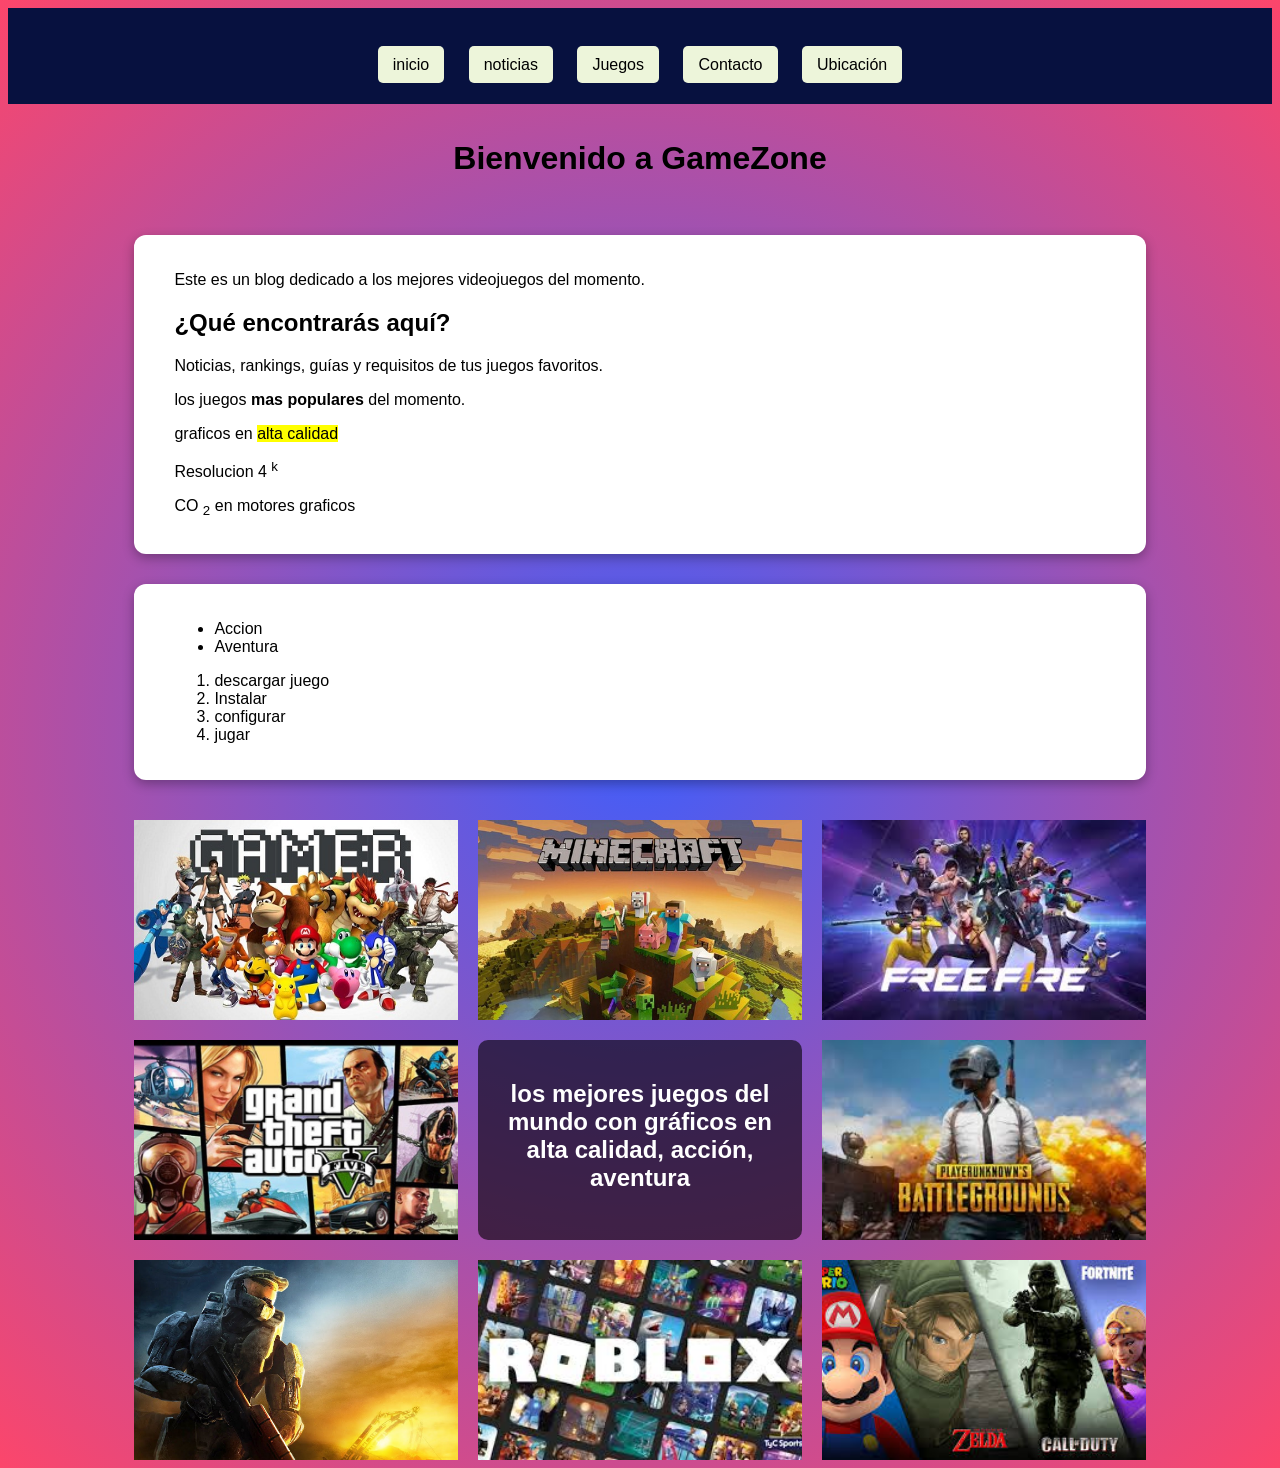
==== index.html @ fea03154 "mas texto" ====
<!DOCTYPE html>
<html lang="en">
<head>
    <meta charset="UTF-8">
    <meta name="viewport" content="width=device-width, initial-scale=1.0">
    <title>videojuegos</title>
    <link rel="stylesheet" href="estilos.css">
</head>
<body>

    <footer>
        <br>
    <div class="footer-contenido" >
            <a href="index.html">inicio</a>
            <a href="noticias.html">noticias</a>
            <a href="juegos.html">Juegos</a>
            <a href="contacto.html">Contacto</a>
            <a href="ubicacion.html">Ubicación</a>
    </div>

    </footer>

    <br><br>
    <header><h1 >Bienvenido a GameZone</h1></header>
    <br>

    <main>

    <section>

    <p>Este es un blog dedicado a los mejores videojuegos del momento.</p>

    <h2>¿Qué encontrarás aquí?</h2>

    <p>Noticias, rankings, guías y requisitos de tus juegos favoritos.</p>

    <p>los juegos <strong>mas populares</strong> del momento. </p>

    <p>graficos en <mark>alta calidad</mark> </p>

    <p>Resolucion 4 <sup>k</sup></p>

    <p>CO <sub>2</sub> en motores graficos </p>
    
    </section>
    <section>
    
    <ul>
        <li>Accion</li>
        <li>Aventura</li>
    </ul>
    <ol>
        <li>descargar juego</li>
        <li>Instalar</li>
        <li>configurar</li>
        <li>jugar</li>
    </ol>

    </main>

    </section>

    <div class="grid-gamer">

    <img src="imagenes/20entre6.jpg">
    <img src="imagenes/500_333.jpeg">
    <img src="imagenes/freefire.jpg">

    <img src="imagenes/Grand-Theft-Auto-V.jpg">

        <div class="texto-centro">
        <h2>los mejores juegos del mundo con gráficos
        en alta calidad, acción, aventura</h2>
         </div>

        <img src="imagenes/juego3.jpg">
         <img src="imagenes/maxresdefault-2-2.jpg">
         <img src="imagenes/roblox.jpg">
        <img src="imagenes/juegosfamosos.jpg" alt="">

     </div>

    


</body>
</html>
---- estilos.css ----
body{
    background: #3F5EFB;
    background: radial-gradient(circle, rgba(63, 94, 251, 1) 0%, rgba(252, 70, 107, 1) 100%);
    font-family: Arial, Helvetica, sans-serif;
    font-size: 16px;
   
    
}

h1{
    text-align: center;
    margin: 0 auto;
    width: 50%;

}


.grid-gamer{
    display: grid;
    grid-template-columns: repeat(3, 1fr);
    gap: 20px;
    width: 80%;
    margin: auto;
}

.grid-gamer img{
    width: 100%;
    height: 200px;
    object-fit: cover;
}


.texto-centro{
    grid-column: 2;
    grid-row: 2;
    text-align: center;
    color: white;
    background-color: rgba(0,0,0,0.6);
    padding: 20px;
    border-radius: 10px;
}

.contenedor-noticias{
    
    justify-content: center;
    gap: 20px;
    flex-wrap: wrap;
}

.noticia{
    width: 300px;
    background-color: rgba(0,0,0,0.6);
    padding: 15px;
    border-radius: 10px;
    text-align: center;
    color: white;
}

.noticia img{
    width: 100%;
    height: 200px;
    object-fit: cover;
}
footer{
    background-color: rgb(7, 17, 63);
    padding: 30px;
    text-align: center;
}

.footer-contenido a{
    color: rgb(0, 0, 0);
    margin: 10px;
    text-decoration: none;
    background-color: rgb(237, 245, 218);
    padding: 10px 15px;
    border-radius: 5px;
}

.footer-contenido a:hover{
    background-color: blue;
}

.contenedor-juegos{
    display: flex;
    justify-content: center;
    gap: 20px;
    flex-wrap: wrap;
}

.juego{
    width: 250px;
    text-align: center;
    background-color: rgba(0,0,0,0.6);
    padding: 10px;
    border-radius: 10px;
    color: white;
}

.juego img{
    width: 100%;
    height: 200px;
    object-fit: cover;
}

.info-contacto h2{
    color: black;
}

.info-contacto p{
    color: black;
}

.info-contacto{
    width: 50%;
    margin: auto;
    text-align: center;
    color: white;
    padding: 10px;
}

.formulario{
    width: 40%;
    margin: 5% auto;
    background-color: rgba(0,0,0,0.6);
    padding: 20px;
    border-radius: 10px;
    color: rgb(255, 255, 255);
}

input, textarea, select{
    width: 100%;
    padding: 8px;
    border-radius: 5px;
}

button{
    background-color: blue;
    color: #ffffff;
    padding: 10px;
    border: none;
    border-radius: 5px;
}

.redes{
    text-align: center;
    color: rgb(29, 11, 11);
    margin-top: 20px;
}

.ubicacion{
    width: 50%;
    margin: auto;
    background-color: rgba(0,0,0,0.6);
    padding: 20px;
    border-radius: 10px;
    color: white;
    text-align: center;
}
section{
    background-color: #ffffff;
    padding: 20px 40px;
    border-radius: 12px;
    box-shadow: 0 4px 12px rgba(0,0,0,0.3);
    margin-bottom: 30px;
}
main{
    flex: 1;
    width: 80%;
    margin: 40px auto;
}
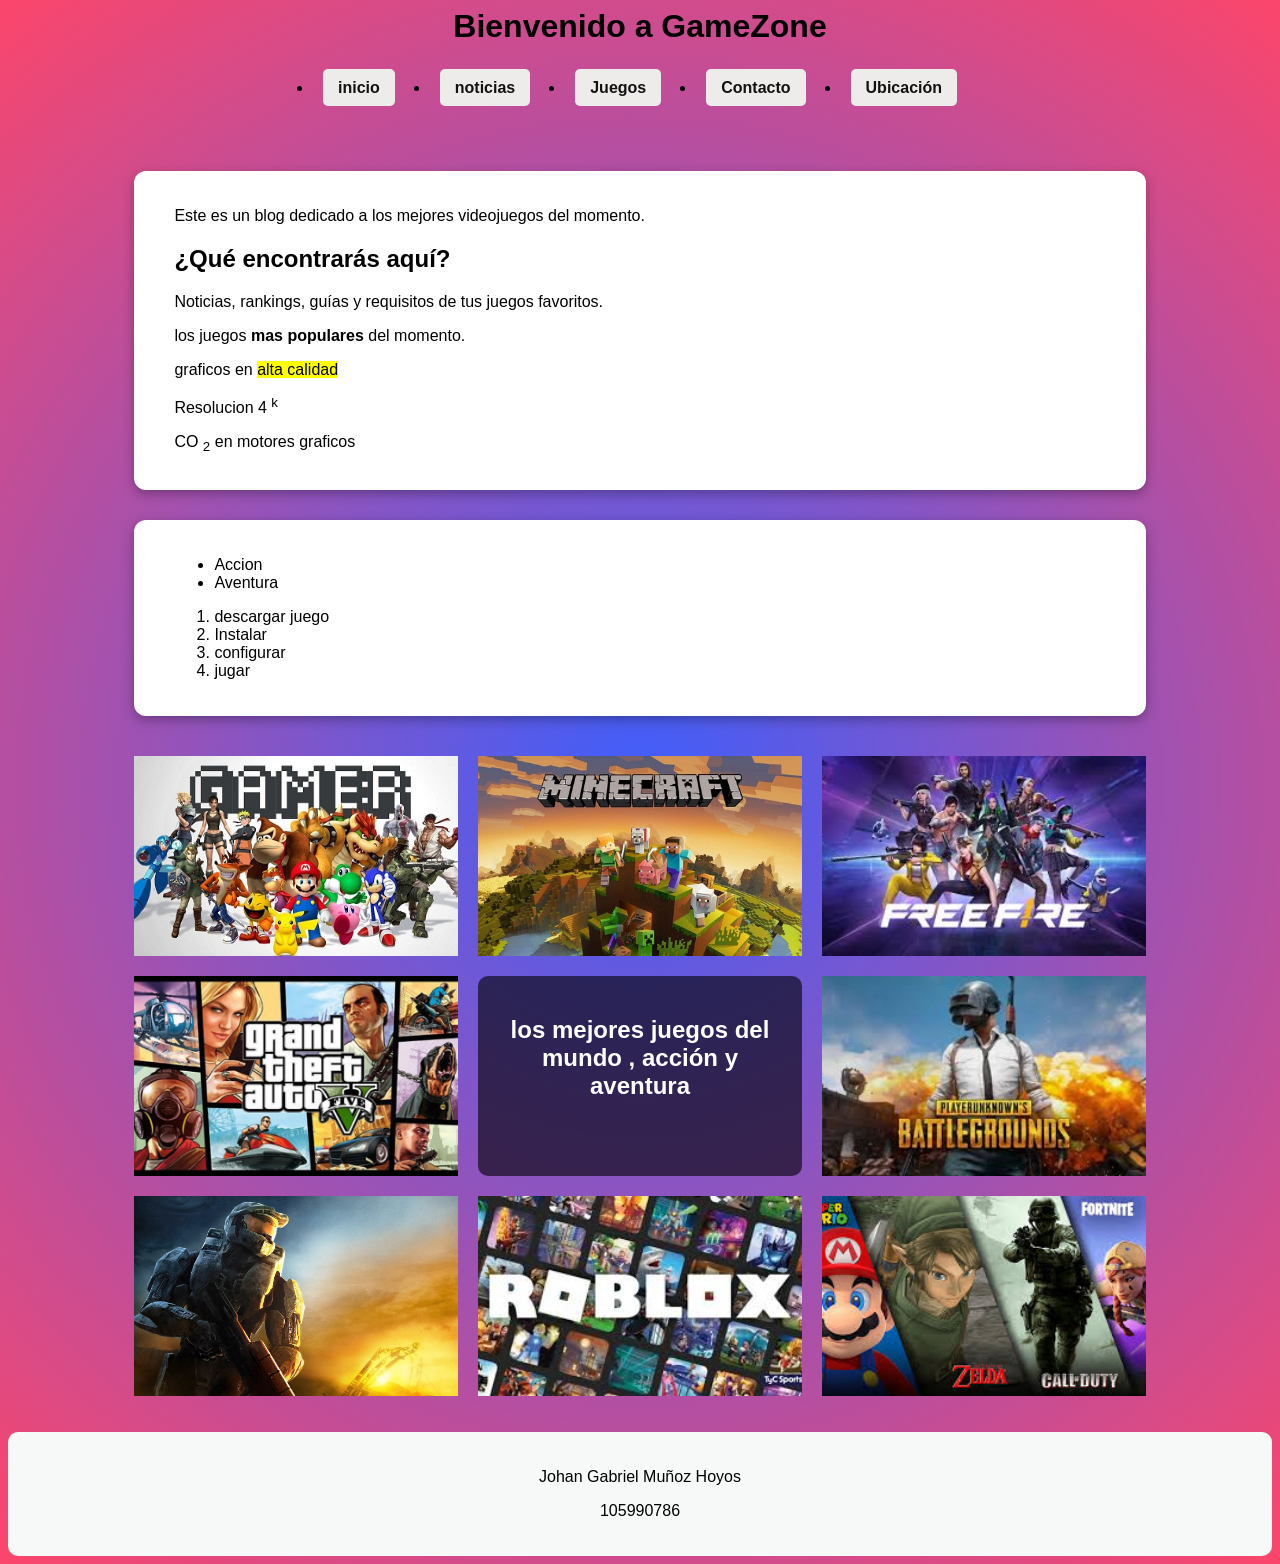
==== commit e39cde34: "penultimamodificacion" ====
--- a/index.html
+++ b/index.html
@@ -8,21 +8,24 @@
 </head>
 <body>
 
-    <footer>
+        <header>
+            <h1 >Bienvenido a GameZone</h1>
+            <br>
+            <nav class="nav" >
+                <ul>
+                     <li><a href="index.html">inicio</a></li>
+                     <li><a href="noticias.html">noticias</a></li>
+                     <li><a href="juegos.html">Juegos</a></li>
+                     <li><a href="contacto.html">Contacto</a></li>
+                     <li><a href="ubicacion.html">Ubicación</a></li>
+                 </ul>
+               
+                
+            </nav>
+
+        </header>
         <br>
-    <div class="footer-contenido" >
-            <a href="index.html">inicio</a>
-            <a href="noticias.html">noticias</a>
-            <a href="juegos.html">Juegos</a>
-            <a href="contacto.html">Contacto</a>
-            <a href="ubicacion.html">Ubicación</a>
-    </div>
-
-    </footer>
-
-    <br><br>
-    <header><h1 >Bienvenido a GameZone</h1></header>
-    <br>
+    
 
     <main>
 
@@ -69,8 +72,7 @@
     <img src="imagenes/Grand-Theft-Auto-V.jpg">
 
         <div class="texto-centro">
-        <h2>los mejores juegos del mundo con gráficos
-        en alta calidad, acción, aventura</h2>
+        <h2>los mejores juegos del mundo , acción y aventura</h2>
          </div>
 
         <img src="imagenes/juego3.jpg">
@@ -79,6 +81,12 @@
         <img src="imagenes/juegosfamosos.jpg" alt="">
 
      </div>
+     <br><br>
+
+     <footer>
+        <p>Johan Gabriel Muñoz Hoyos</p>
+        <p>105990786</p>
+     </footer>
 
     
 
--- a/estilos.css
+++ b/estilos.css
@@ -62,21 +62,31 @@
     object-fit: cover;
 }
 footer{
-    background-color: rgb(7, 17, 63);
-    padding: 30px;
+    background-color: rgb(247, 248, 248);
+    padding: 20px;
     text-align: center;
+    border-radius: 10px;
+}
+.nav ul{
+    
+    padding: 0;
+    display: flex;
+    justify-content: center;
+    gap: 25px;
 }
 
-.footer-contenido a{
-    color: rgb(0, 0, 0);
+.nav a{
+    color: rgb(19, 18, 18);
     margin: 10px;
     text-decoration: none;
-    background-color: rgb(237, 245, 218);
+    background-color: rgb(238, 235, 235);
     padding: 10px 15px;
     border-radius: 5px;
+    font-weight: bold;
+    transition: 0.3;
 }
 
-.footer-contenido a:hover{
+.nav a:hover{
     background-color: blue;
 }
 
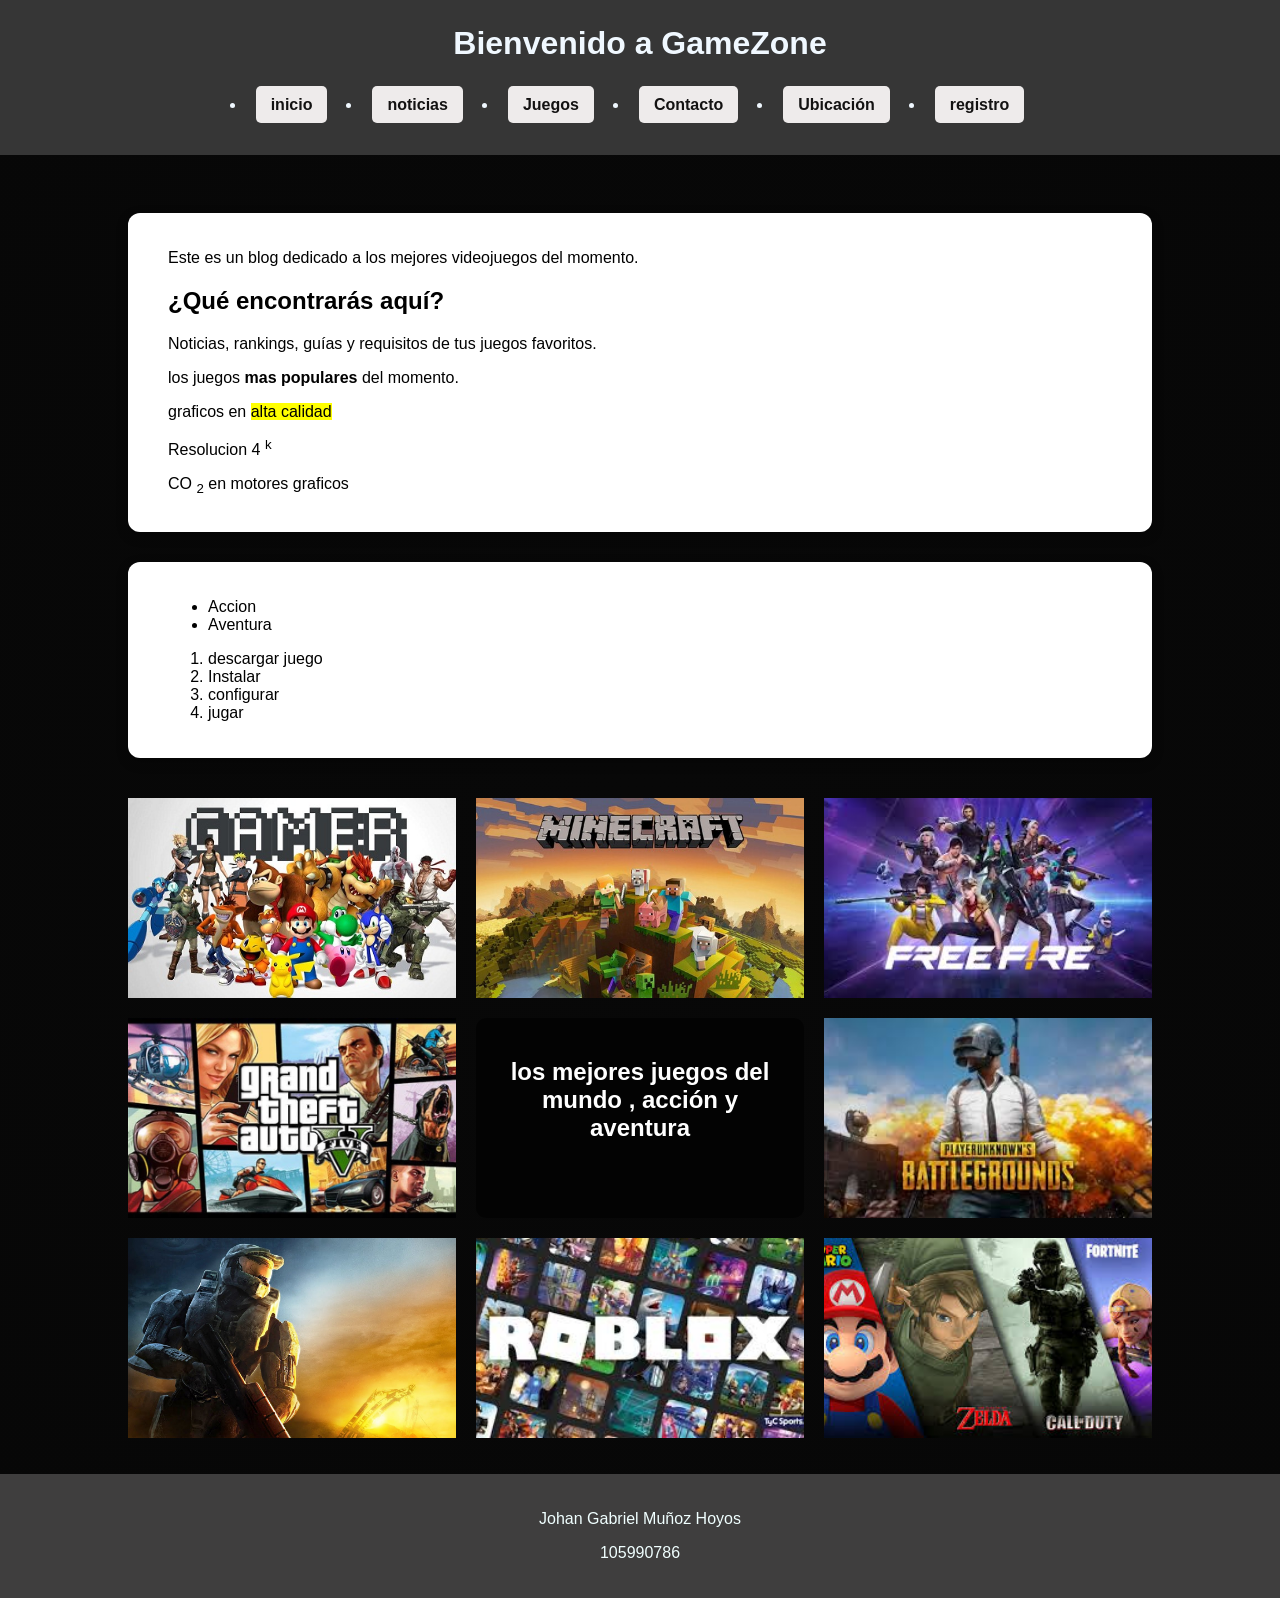
==== commit 15efbce9: "registro" ====
--- a/index.html
+++ b/index.html
@@ -7,7 +7,6 @@
     <link rel="stylesheet" href="estilos.css">
 </head>
 <body>
-
         <header>
             <h1 >Bienvenido a GameZone</h1>
             <br>
@@ -18,11 +17,9 @@
                      <li><a href="juegos.html">Juegos</a></li>
                      <li><a href="contacto.html">Contacto</a></li>
                      <li><a href="ubicacion.html">Ubicación</a></li>
-                 </ul>
-               
-                
+                     <li><a href="registro_login.html">registro</a></li>
+                 </ul> 
             </nav>
-
         </header>
         <br>
     
--- a/estilos.css
+++ b/estilos.css
@@ -1,6 +1,7 @@
 body{
-    background: #3F5EFB;
-    background: radial-gradient(circle, rgba(63, 94, 251, 1) 0%, rgba(252, 70, 107, 1) 100%);
+    background: #0c0c0c;
+    background: radial-gradient(circle, rgb(8, 8, 8) 0%, rgb(7, 7, 7) 100%);
+    margin: 0;
     font-family: Arial, Helvetica, sans-serif;
     font-size: 16px;
    
@@ -62,10 +63,16 @@
     object-fit: cover;
 }
 footer{
-    background-color: rgb(247, 248, 248);
+    background-color: rgb(63, 62, 62);
+    color: azure;
     padding: 20px;
     text-align: center;
-    border-radius: 10px;
+}
+header{
+    background-color: rgb(54, 54, 54);
+    color: aliceblue;
+    padding: 25px;
+    text-align: center;
 }
 .nav ul{
     
@@ -131,12 +138,19 @@
 .formulario{
     width: 40%;
     margin: 5% auto;
-    background-color: rgba(0,0,0,0.6);
+    background-color: rgba(7, 0, 0, 0.6);
     padding: 20px;
     border-radius: 10px;
     color: rgb(255, 255, 255);
 }
-
+.registro{
+    width: 40%;
+    margin: 5% auto;
+    background-color: rgba(83, 76, 76, 0.6);
+    padding: 20px;
+    border-radius: 10px;
+    color: rgb(255, 255, 255); 
+}
 input, textarea, select{
     width: 100%;
     padding: 8px;
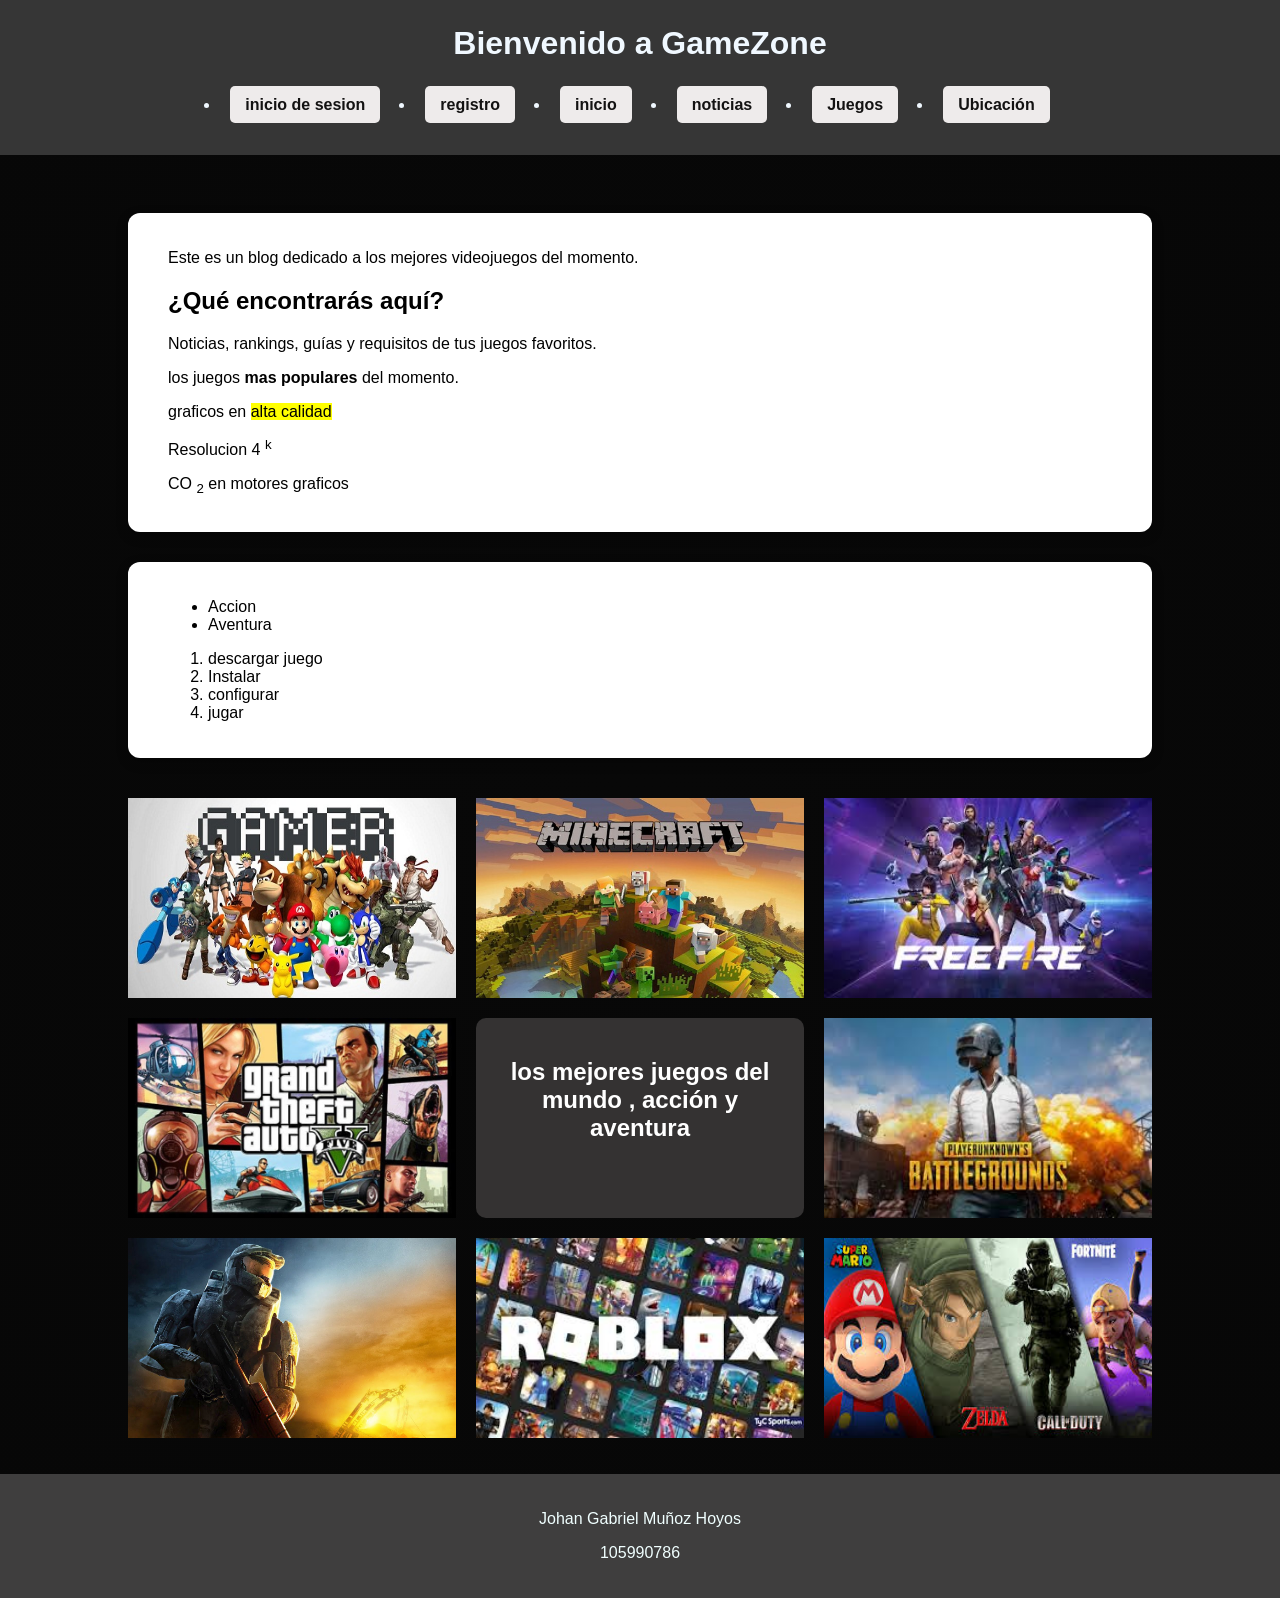
==== commit b885b317: "parte final" ====
--- a/index.html
+++ b/index.html
@@ -12,39 +12,27 @@
             <br>
             <nav class="nav" >
                 <ul>
+                     <li><a href="contacto.html">inicio de sesion</a></li>
+                     <li><a href="registro_login.html">registro</a></li>
                      <li><a href="index.html">inicio</a></li>
                      <li><a href="noticias.html">noticias</a></li>
                      <li><a href="juegos.html">Juegos</a></li>
-                     <li><a href="contacto.html">Contacto</a></li>
                      <li><a href="ubicacion.html">Ubicación</a></li>
-                     <li><a href="registro_login.html">registro</a></li>
                  </ul> 
             </nav>
         </header>
         <br>
-    
-
     <main>
-
     <section>
-
     <p>Este es un blog dedicado a los mejores videojuegos del momento.</p>
-
     <h2>¿Qué encontrarás aquí?</h2>
-
     <p>Noticias, rankings, guías y requisitos de tus juegos favoritos.</p>
-
     <p>los juegos <strong>mas populares</strong> del momento. </p>
-
     <p>graficos en <mark>alta calidad</mark> </p>
-
     <p>Resolucion 4 <sup>k</sup></p>
-
     <p>CO <sub>2</sub> en motores graficos </p>
-    
     </section>
     <section>
-    
     <ul>
         <li>Accion</li>
         <li>Aventura</li>
@@ -55,38 +43,25 @@
         <li>configurar</li>
         <li>jugar</li>
     </ol>
-
     </main>
-
     </section>
-
     <div class="grid-gamer">
-
     <img src="imagenes/20entre6.jpg">
     <img src="imagenes/500_333.jpeg">
     <img src="imagenes/freefire.jpg">
-
     <img src="imagenes/Grand-Theft-Auto-V.jpg">
-
         <div class="texto-centro">
         <h2>los mejores juegos del mundo , acción y aventura</h2>
          </div>
-
         <img src="imagenes/juego3.jpg">
          <img src="imagenes/maxresdefault-2-2.jpg">
          <img src="imagenes/roblox.jpg">
         <img src="imagenes/juegosfamosos.jpg" alt="">
-
      </div>
      <br><br>
-
      <footer>
         <p>Johan Gabriel Muñoz Hoyos</p>
         <p>105990786</p>
      </footer>
-
-    
-
-
 </body>
 </html>
--- a/estilos.css
+++ b/estilos.css
@@ -27,7 +27,6 @@
 .grid-gamer img{
     width: 100%;
     height: 200px;
-    object-fit: cover;
 }
 
 
@@ -36,13 +35,13 @@
     grid-row: 2;
     text-align: center;
     color: white;
-    background-color: rgba(0,0,0,0.6);
+    background-color: rgba(82, 79, 79, 0.6);
     padding: 20px;
     border-radius: 10px;
 }
 
 .contenedor-noticias{
-    
+
     justify-content: center;
     gap: 20px;
     flex-wrap: wrap;
@@ -50,7 +49,7 @@
 
 .noticia{
     width: 300px;
-    background-color: rgba(0,0,0,0.6);
+    background-color: rgba(70, 68, 68, 0.6);
     padding: 15px;
     border-radius: 10px;
     text-align: center;
@@ -107,7 +106,7 @@
 .juego{
     width: 250px;
     text-align: center;
-    background-color: rgba(0,0,0,0.6);
+    background-color: rgba(80, 78, 78, 0.6);
     padding: 10px;
     border-radius: 10px;
     color: white;
@@ -138,7 +137,7 @@
 .formulario{
     width: 40%;
     margin: 5% auto;
-    background-color: rgba(7, 0, 0, 0.6);
+    background-color: rgba(81, 80, 80, 0.6);
     padding: 20px;
     border-radius: 10px;
     color: rgb(255, 255, 255);
@@ -174,7 +173,7 @@
 .ubicacion{
     width: 50%;
     margin: auto;
-    background-color: rgba(0,0,0,0.6);
+    background-color: rgba(74, 71, 71, 0.6);
     padding: 20px;
     border-radius: 10px;
     color: white;
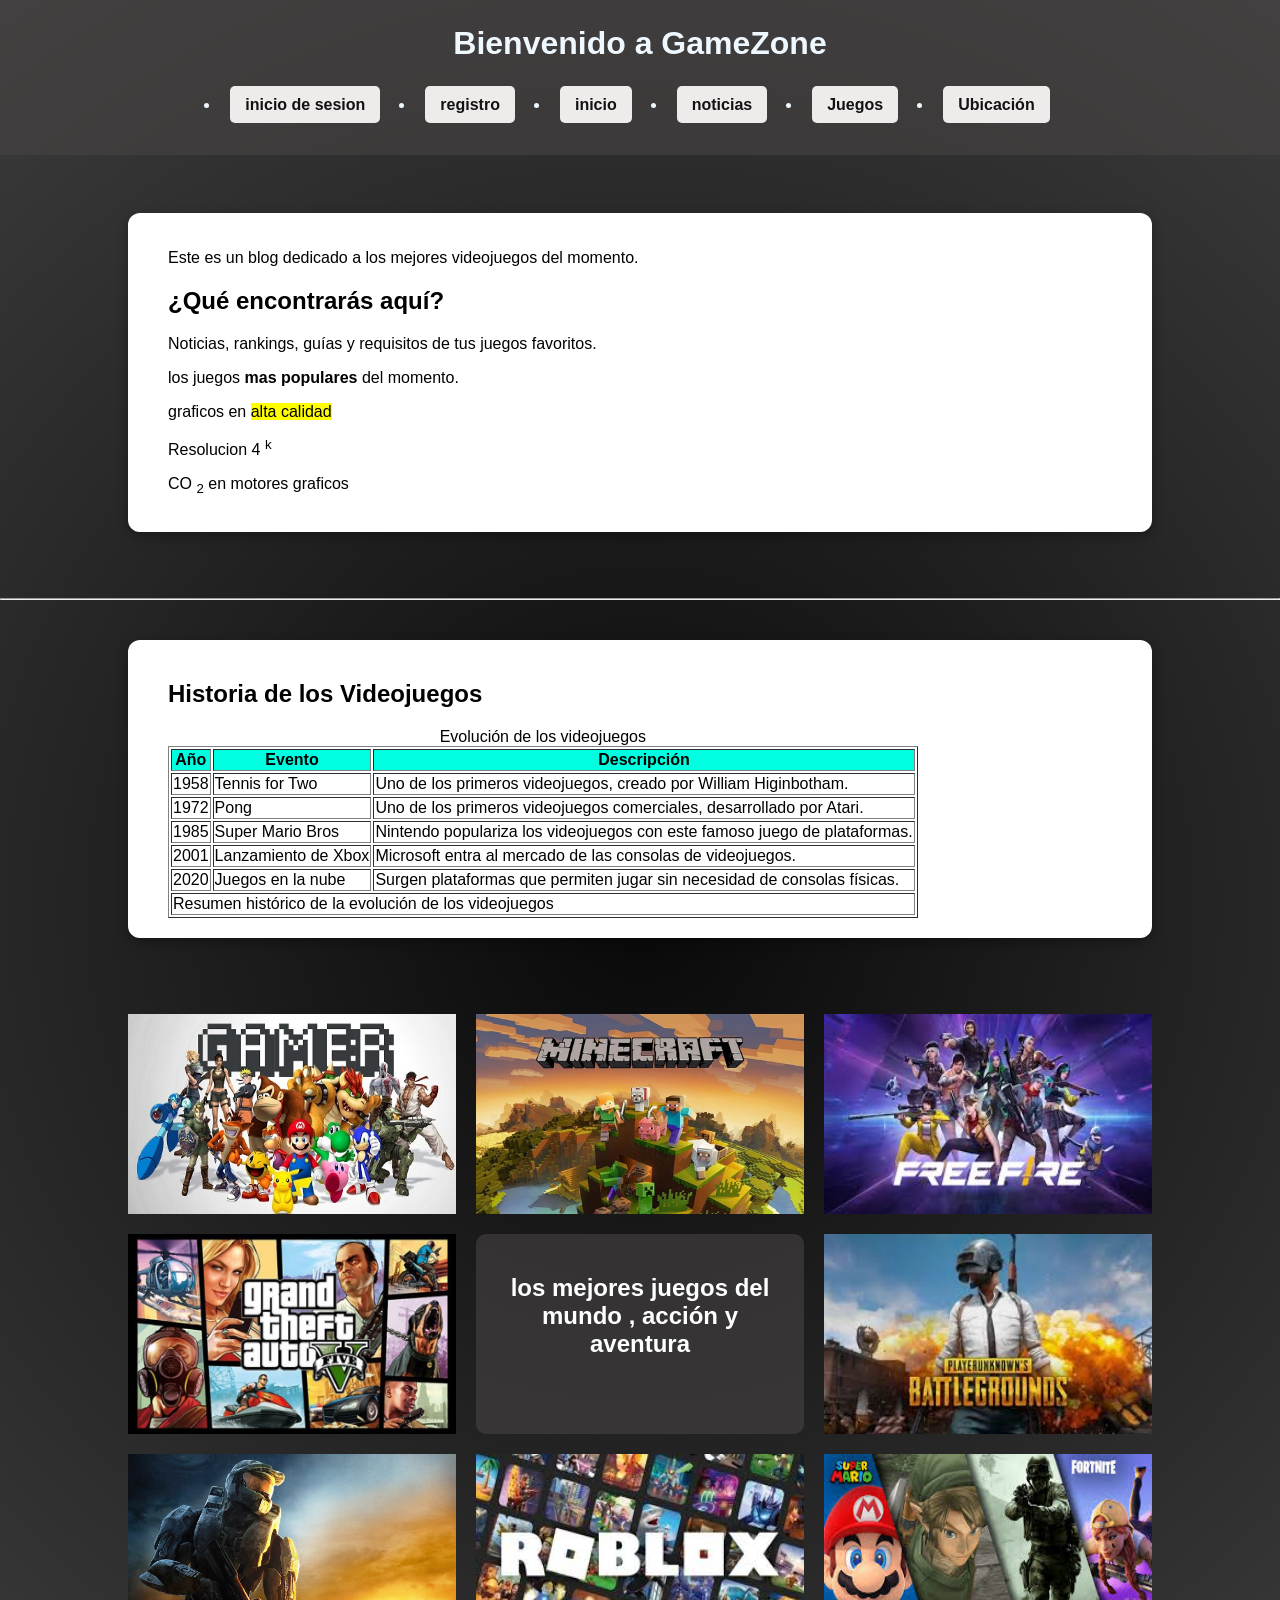
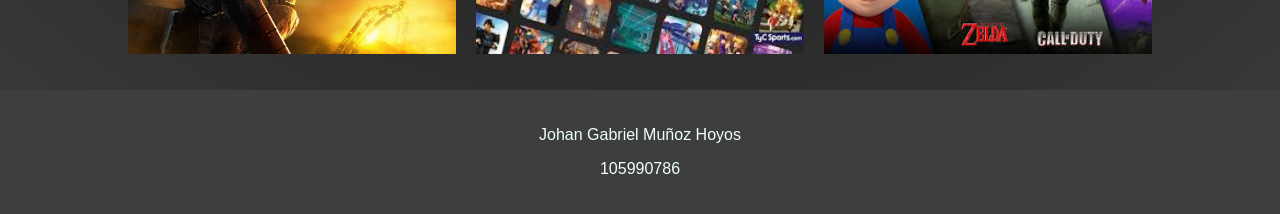
==== commit c34a3d8d: "arreglo de parte final" ====
--- a/index.html
+++ b/index.html
@@ -31,20 +31,70 @@
     <p>graficos en <mark>alta calidad</mark> </p>
     <p>Resolucion 4 <sup>k</sup></p>
     <p>CO <sub>2</sub> en motores graficos </p>
+    </main>
+    <br><hr>
     </section>
-    <section>
-    <ul>
-        <li>Accion</li>
-        <li>Aventura</li>
-    </ul>
-    <ol>
-        <li>descargar juego</li>
-        <li>Instalar</li>
-        <li>configurar</li>
-        <li>jugar</li>
-    </ol>
+    <main>
+    <section class="historia">
+    <h2>Historia de los Videojuegos</h2>
+
+    <table border="1">
+
+        <caption>Evolución de los videojuegos</caption>
+
+        <thead>
+            <tr style="background-color: rgb(0, 255, 225);">
+                <th>Año</th>
+                <th>Evento</th>
+                <th>Descripción</th>
+            </tr>
+        </thead>
+
+        <tbody>
+
+            <tr>
+                <td>1958</td>
+                <td>Tennis for Two</td>
+                <td>Uno de los primeros videojuegos, creado por William Higinbotham.</td>
+            </tr>
+
+            <tr>
+                <td>1972</td>
+                <td>Pong</td>
+                <td>Uno de los primeros videojuegos comerciales, desarrollado por Atari.</td>
+            </tr>
+
+            <tr>
+                <td>1985</td>
+                <td>Super Mario Bros</td>
+                <td>Nintendo populariza los videojuegos con este famoso juego de plataformas.</td>
+            </tr>
+
+            <tr>
+                <td>2001</td>
+                <td>Lanzamiento de Xbox</td>
+                <td>Microsoft entra al mercado de las consolas de videojuegos.</td>
+            </tr>
+
+            <tr>
+                <td>2020</td>
+                <td>Juegos en la nube</td>
+                <td>Surgen plataformas que permiten jugar sin necesidad de consolas físicas.</td>
+            </tr>
+
+        </tbody>
+
+        <tfoot>
+            <tr>
+                <td colspan="3">Resumen histórico de la evolución de los videojuegos</td>
+            </tr>
+        </tfoot>
+
+    </table>
+    </section>
     </main>
-    </section>
+<br><br>
+    
     <div class="grid-gamer">
     <img src="imagenes/20entre6.jpg">
     <img src="imagenes/500_333.jpeg">
--- a/estilos.css
+++ b/estilos.css
@@ -1,11 +1,9 @@
 body{
     background: #0c0c0c;
-    background: radial-gradient(circle, rgb(8, 8, 8) 0%, rgb(7, 7, 7) 100%);
+    background: radial-gradient(circle, rgb(9, 9, 9) 0%, rgb(60, 61, 60) 100%);
     margin: 0;
     font-family: Arial, Helvetica, sans-serif;
     font-size: 16px;
-   
-    
 }
 
 h1{
@@ -35,7 +33,7 @@
     grid-row: 2;
     text-align: center;
     color: white;
-    background-color: rgba(82, 79, 79, 0.6);
+    background-color: rgba(70, 68, 68, 0.6);
     padding: 20px;
     border-radius: 10px;
 }
@@ -49,7 +47,7 @@
 
 .noticia{
     width: 300px;
-    background-color: rgba(70, 68, 68, 0.6);
+    background-color:  rgba(70, 68, 68, 0.6);
     padding: 15px;
     border-radius: 10px;
     text-align: center;
@@ -68,7 +66,7 @@
     text-align: center;
 }
 header{
-    background-color: rgb(54, 54, 54);
+    background-color:  rgba(70, 68, 68, 0.6);
     color: aliceblue;
     padding: 25px;
     text-align: center;
@@ -186,6 +184,7 @@
     box-shadow: 0 4px 12px rgba(0,0,0,0.3);
     margin-bottom: 30px;
 }
+
 main{
     flex: 1;
     width: 80%;
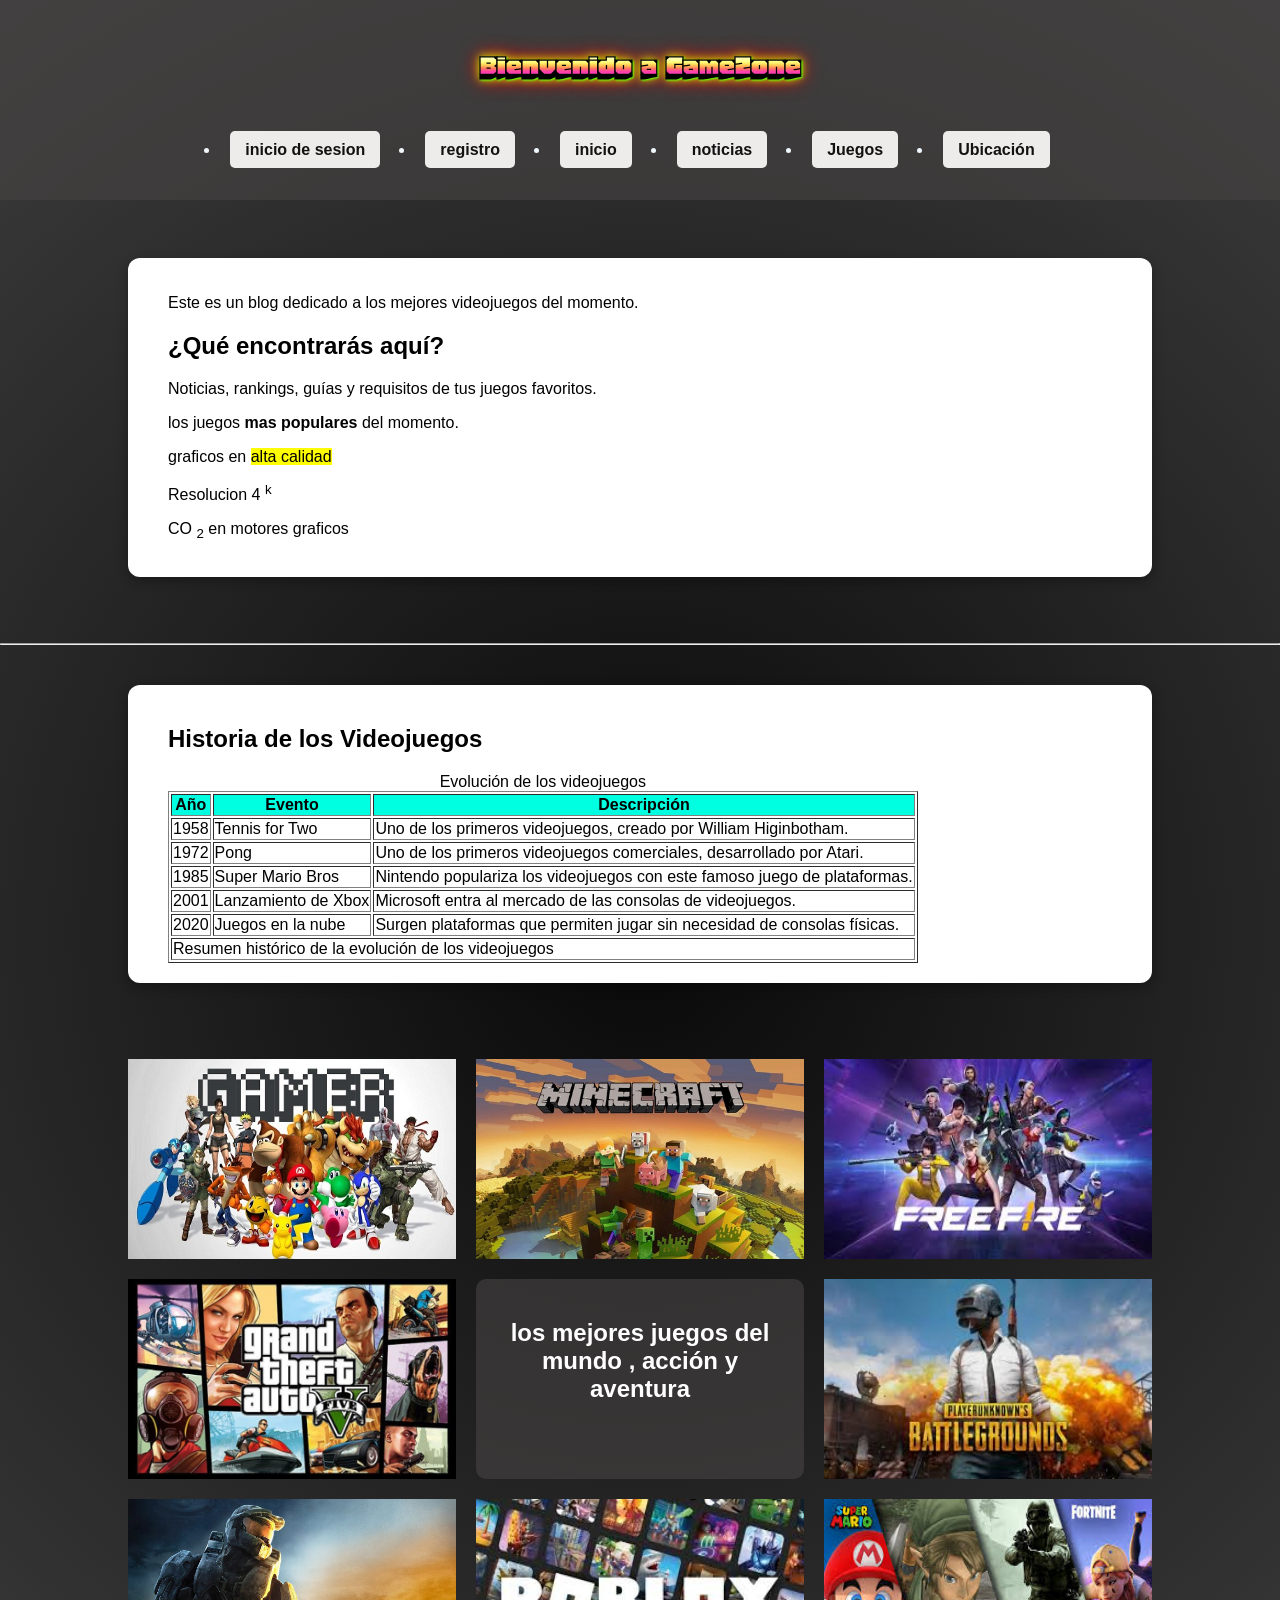
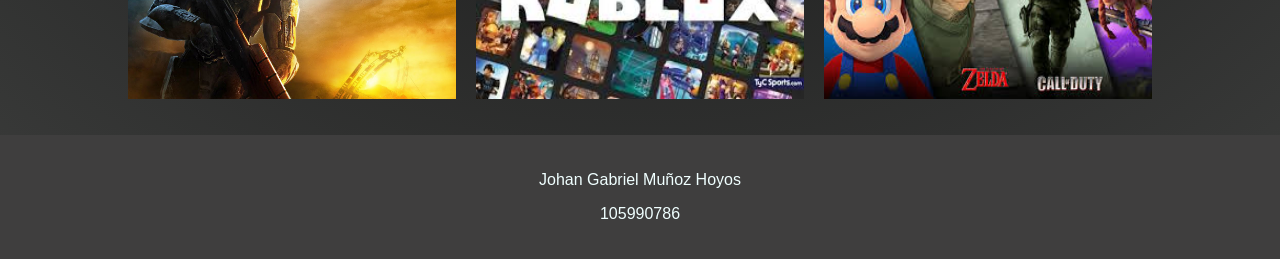
==== commit 9e1b0390: "letragamer" ====
--- a/index.html
+++ b/index.html
@@ -5,6 +5,9 @@
     <meta name="viewport" content="width=device-width, initial-scale=1.0">
     <title>videojuegos</title>
     <link rel="stylesheet" href="estilos.css">
+     <link rel="preconnect" href="https://fonts.googleapis.com">
+   <link rel="preconnect" href="https://fonts.gstatic.com" crossorigin>
+   <link href="https://fonts.googleapis.com/css2?family=Honk:MORF@15&family=Mogra&display=swap" rel="stylesheet">
 </head>
 <body>
         <header>
--- a/estilos.css
+++ b/estilos.css
@@ -7,9 +7,16 @@
 }
 
 h1{
-    text-align: center;
-    margin: 0 auto;
-    width: 50%;
+     font-family: "Honk", system-ui;
+  font-optical-sizing: auto;
+  font-weight: 400;
+  font-style: normal;
+  font-variation-settings:
+    "MORF" 15,
+    "SHLN" 50;
+    text-shadow: 1px 1px 2px rgb(98, 255, 0),
+    0 0 10px rgb(210, 252, 1),
+    0 0 20px rgb(255, 0, 0);
 
 }
 
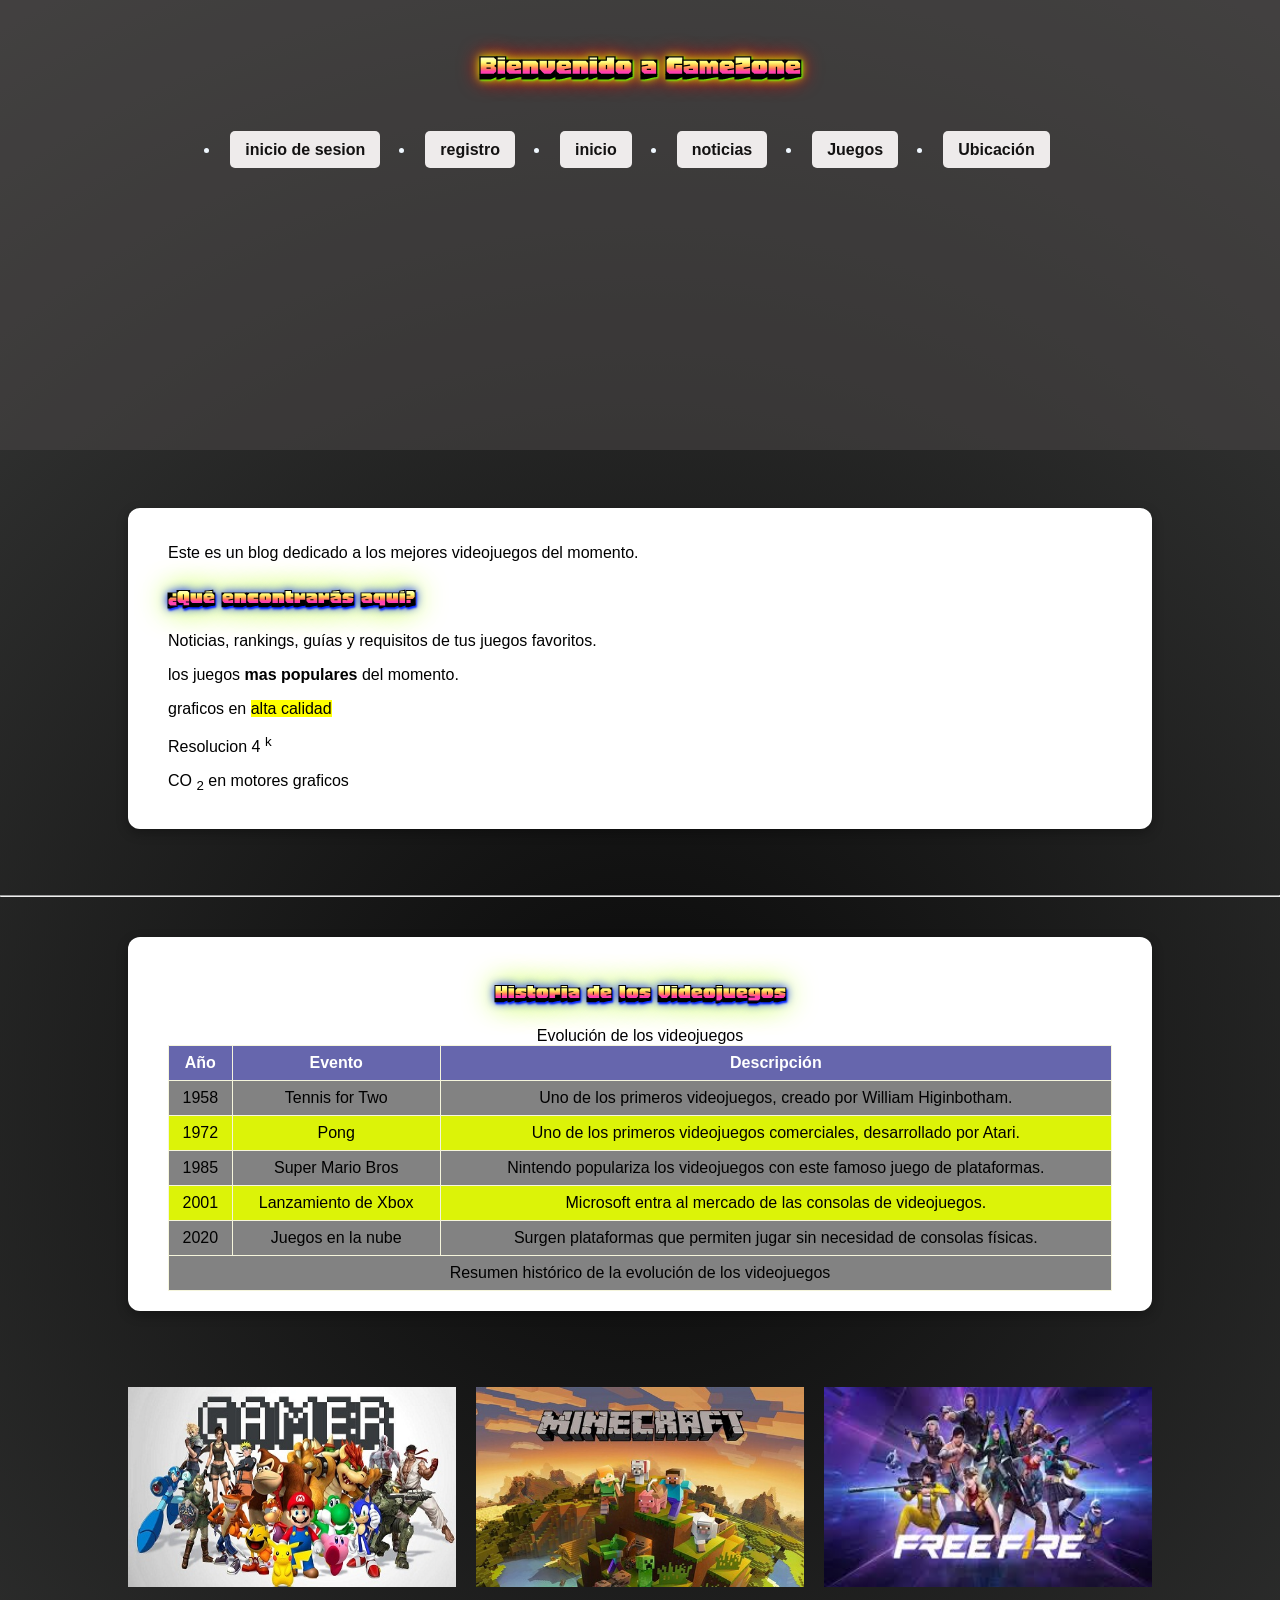
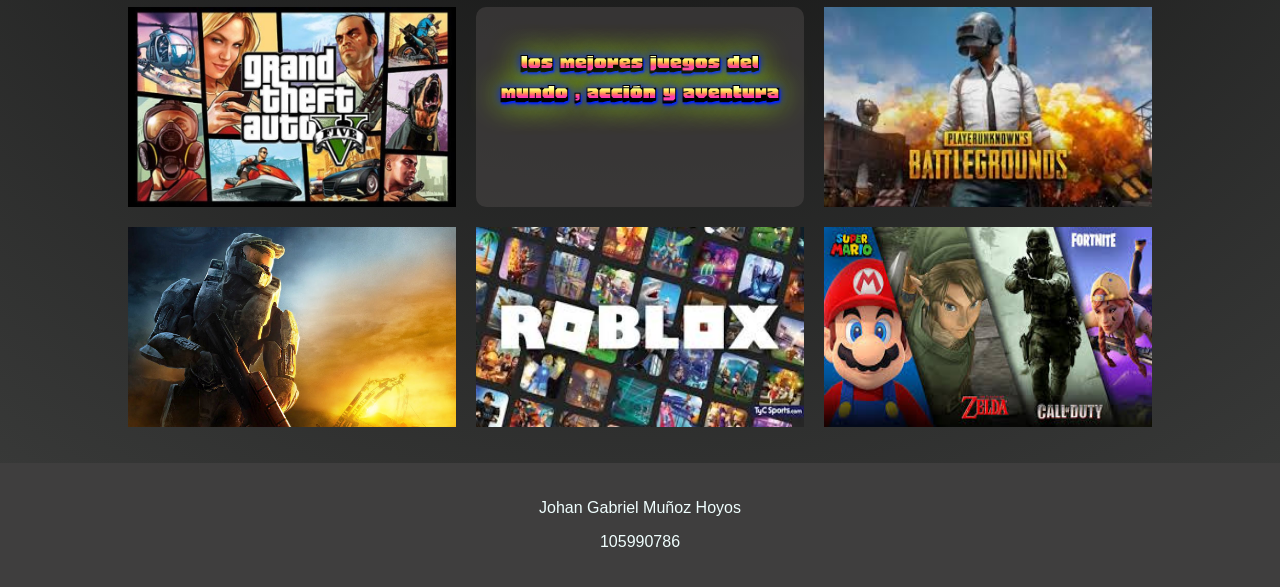
==== commit c1c72c98: "header" ====
--- a/index.html
+++ b/index.html
@@ -39,7 +39,7 @@
     </section>
     <main>
     <section class="historia">
-    <h2>Historia de los Videojuegos</h2>
+    <h2 class="historia" >Historia de los Videojuegos</h2>
 
     <table border="1">
 
--- a/estilos.css
+++ b/estilos.css
@@ -7,7 +7,7 @@
 }
 
 h1{
-     font-family: "Honk", system-ui;
+  font-family: "Honk", system-ui;
   font-optical-sizing: auto;
   font-weight: 400;
   font-style: normal;
@@ -19,7 +19,31 @@
     0 0 20px rgb(255, 0, 0);
 
 }
-
+h2{
+    font-family: "Honk", system-ui;
+  font-optical-sizing: auto;
+  font-weight: 400;
+  font-style: normal;
+  font-variation-settings:
+    "MORF" 15,
+    "SHLN" 50;
+    text-shadow: 1px 2px 2px rgb(0, 34, 255),
+    0 0 10px rgb(0, 30, 255),
+    0 0 30px rgb(174, 255, 0);
+
+}
+a:link{
+    color: rgb(21, 0, 255);
+}
+a:visited{
+    color: rgb(0, 169, 236);
+}
+a:hover{
+    color: rgb(43, 255, 0);
+}
+a:active{
+    color: rgb(255, 149, 0);
+}
 
 .grid-gamer{
     display: grid;
@@ -74,7 +98,11 @@
 }
 header{
     background-color:  rgba(70, 68, 68, 0.6);
+    background-image: url(https://r1.community.samsung.com/t5/image/serverpage/image-id/5913924iA6801E11932992A0/image-size/large?v=v2&px=999);
     color: aliceblue;
+    height: 400px;
+    opacity: 10;
+    background-size: 800px;
     padding: 25px;
     text-align: center;
 }
@@ -197,4 +225,31 @@
     width: 80%;
     margin: 40px auto;
 }
-
+table{
+    background-color: rgb(130, 130, 130);
+    width: 100%;
+    border-collapse: collapse;
+}
+th,td{
+    border: 1px solid beige;
+    padding: 8px;
+}
+th{
+    color: rgb(255, 255, 255);
+    background-color: rgb(102, 102, 173);
+}
+tr:hover{
+    background-color: rgb(38, 38, 221);
+    cursor: pointer;
+}
+tr:nth-child(even){
+    background-color: rgb(220, 243, 8);
+}
+tr:hover{
+    background-color: rgb(221, 221, 225);
+    cursor: pointer;
+}
+.historia{
+    text-align: center;
+}
+
